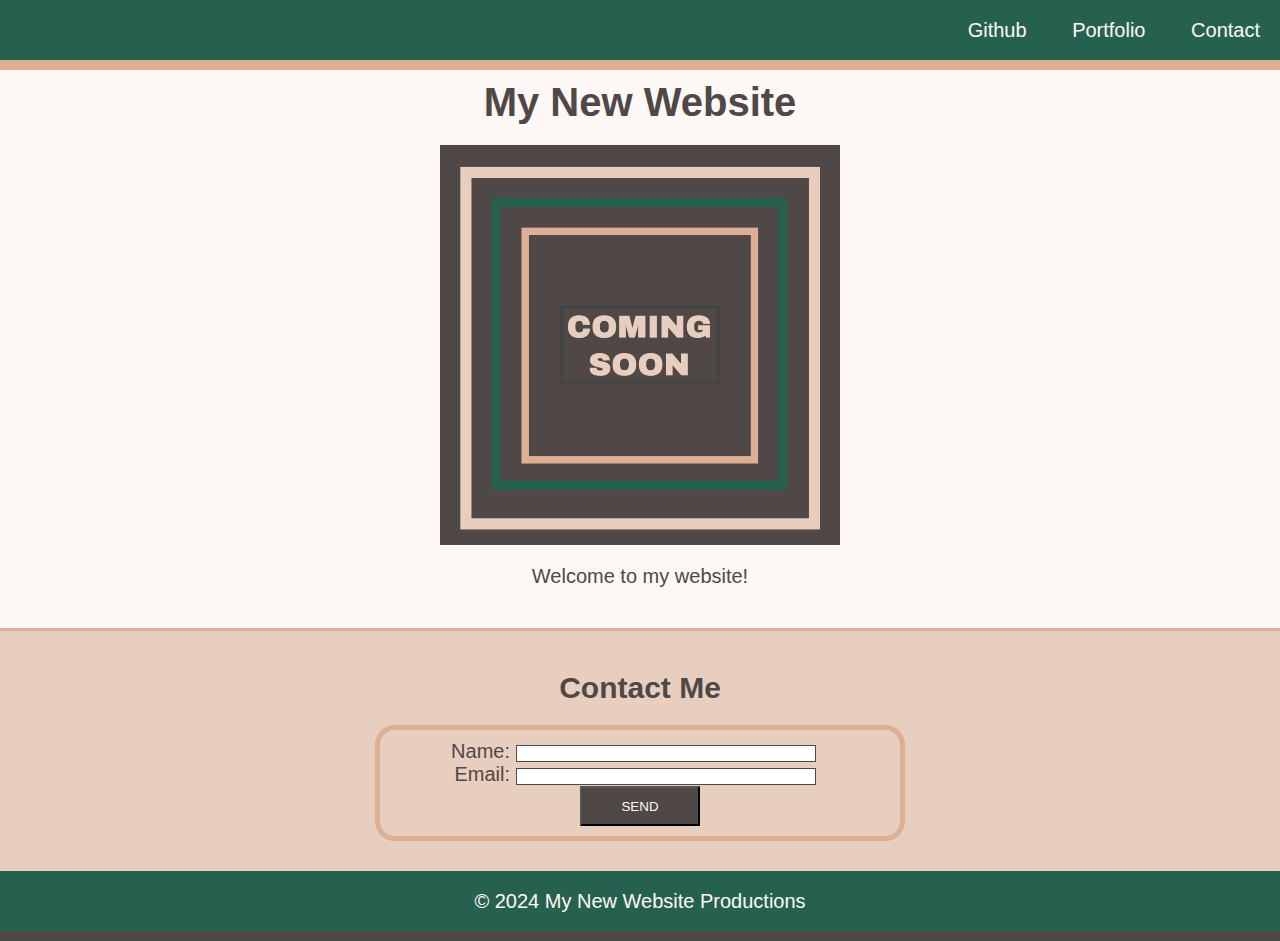
==== index.html @ 3ab2aec0 "reorganized files for pages" ====
<!DOCTYPE html>
<html lang="en-US">
<head>
  <meta charset="UTF-8">
  <meta name="viewport" content="width=device-width, initial-scale=1.0">
  <link rel="stylesheet" type="text/css" href="./assets/css/style.css">
  <title>My Landing Page</title>
</head>

<body>
  <header>
    <nav class="text-right">
      <ul>
        <li> <a href="https://github.com/">Github</a></li>
        <li> <a href="#">Portfolio</a></li>
        <li> <a href="#contact">Contact</a></li>
      </ul>
    </nav>
  </header>

  <main>
    <h1 class="text-center">My New Website</h1>
    <figure>
      <img src="./assets/images/image-1.png" alt="Graphic with Coming Soon text">
      <figcaption class="text-center">Welcome to my website!</figcaption>
    </figure>
    <section id="contact">
      <h2 class="text-center">Contact Me</h2>
      <form>
        <ul>
          <li>
            <label class="text-right" for="name">Name:</label>
            <input type="text" id="name" name="user-name">
          </li>
          <li>
            <label class="text-right" for="email">Email:</label>
            <input type="text" id="email" name="user-email">
          </li>
        </ul>
        <div class="text-center">
          <button type="submit">SEND</button>
        </div>
      </form>
    </section>
  </main>

  <footer class="text-center">
    © 2024 My New Website Productions 
  </footer>
    
</body>
</html>
---- assets/css/style.css ----
/* Universal Selector */
* {
  margin:0;
  padding:0;  
}

/* Element Selectors */
body {
  position: relative;
  font-family: "Goudy Bookletter 1911", sans-serif;
  font-size: 20px;
  background-color: #FDF8F5;
  color: #4F4846;
}

h1,
h2 {
  margin: 20px;
}

main {
  padding: 60px 0;
}

li {
  display: inline;
  padding: 0px 20px;
  text-decoration: none;
}

a {
  text-decoration: none;
  color: #FDF8F5;
}

header,
footer {
  height: 60px;
  width: 100%;
  line-height: 60px;
  background-color: #266150;
}

header {
  position: fixed;
  border-bottom: 10px solid #DDAF94;
}

footer {
  position: absolute;
  margin-top: 0;
  bottom: 0;
  border-bottom: 10px solid #4F4846;
  color: #FDF8F5;    
}

figure {
  margin-bottom: 40px;
}

img {
  display: block;
  margin: 20px auto;
}

section {
  margin-bottom: 0;
  padding: 20px 10px 40px 10px;
  border-top: 3px solid #DDAF94;
  background-color:  #E8CEBF;
}

form {
  /* Center the form on the page */
  margin: 0 auto;
  width: 500px;
  padding: 10px;
  border: 5px solid #DDAF94;
  border-radius: 20px;
}

label {
  display: inline-block;
  width: 100px;
}
  
input, 
textarea {
  box-sizing: border-box;
  width: 300px;
  border: 1px solid #4F4846;
}

textarea {
  vertical-align: top;
  height: 60px;
}
  
button {
  height: 40px;
  width: 120px;
  background-color: #4F4846;
  color: #FDF8F5;
}
 
/* Class Selectors */
.text-center {
  text-align: center;
}

.text-right {
  text-align: right;
}
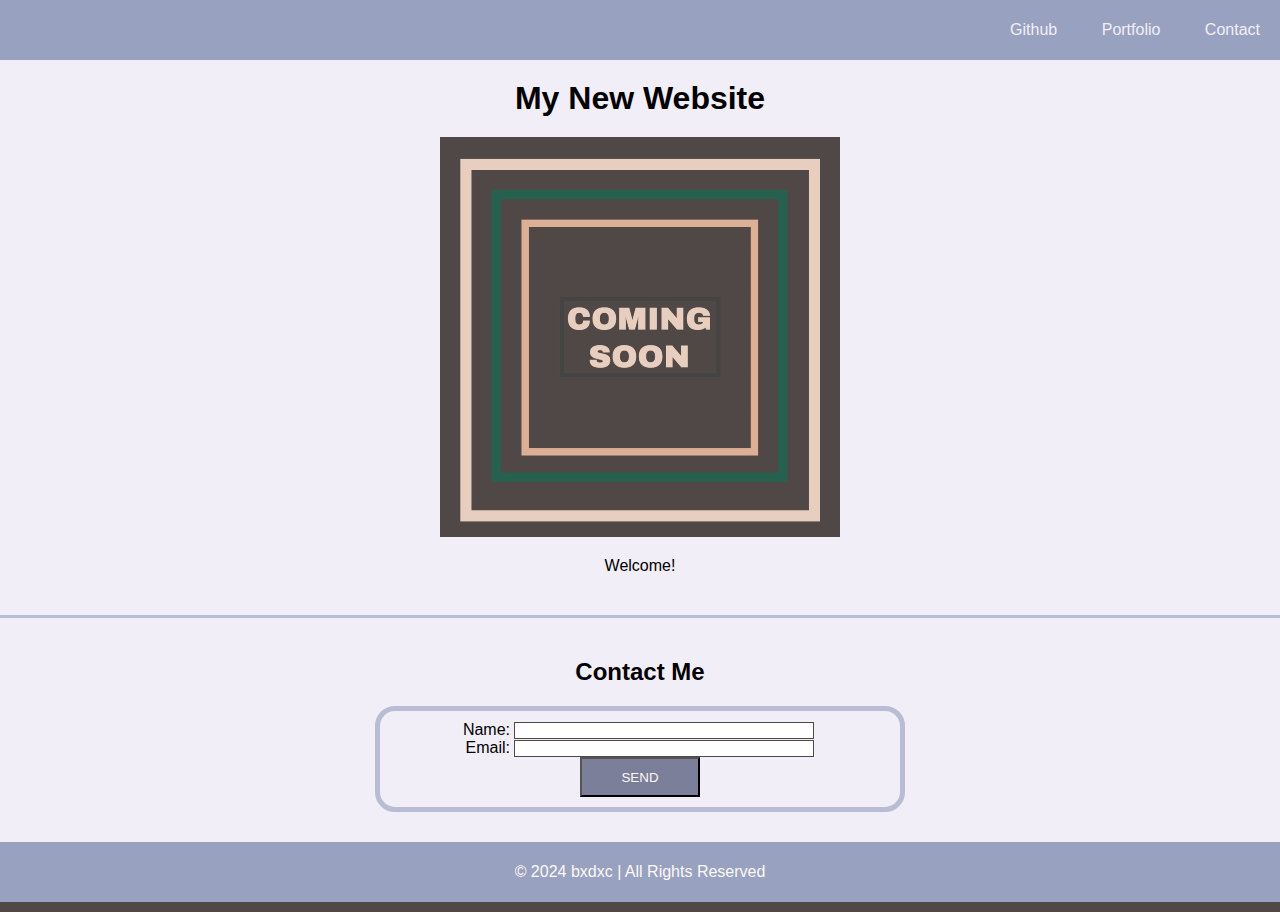
==== commit 68e0db7d: "change color pallete" ====
--- a/index.html
+++ b/index.html
@@ -12,7 +12,7 @@
     <nav class="text-right">
       <ul>
         <li> <a href="https://github.com/">Github</a></li>
-        <li> <a href="#">Portfolio</a></li>
+        <li> <a href="https://brandeecheung.github.io/PortfolioPage/">Portfolio</a></li>
         <li> <a href="#contact">Contact</a></li>
       </ul>
     </nav>
@@ -22,7 +22,7 @@
     <h1 class="text-center">My New Website</h1>
     <figure>
       <img src="./assets/images/image-1.png" alt="Graphic with Coming Soon text">
-      <figcaption class="text-center">Welcome to my website!</figcaption>
+      <figcaption class="text-center">Welcome!</figcaption>
     </figure>
     <section id="contact">
       <h2 class="text-center">Contact Me</h2>
@@ -45,7 +45,7 @@
   </main>
 
   <footer class="text-center">
-    © 2024 My New Website Productions 
+    © 2024 bxdxc | All Rights Reserved 
   </footer>
     
 </body>
--- a/assets/css/style.css
+++ b/assets/css/style.css
@@ -4,13 +4,22 @@
   padding:0;  
 }
 
+/* brand color palette */
+:root {
+  --primary: rgba(139, 148, 185, 0.56);
+  --secondary: rgb(153, 161, 192);
+  --tertiary: rgb(39, 40, 43);
+  --dark: rgb(0, 0, 0);
+  --light: rgb(242, 238, 247);
+}
+
 /* Element Selectors */
 body {
   position: relative;
   font-family: "Goudy Bookletter 1911", sans-serif;
-  font-size: 20px;
-  background-color: #FDF8F5;
-  color: #4F4846;
+  font-size: 16px;
+  background-color: var(--light);
+  color: black;
 }
 
 h1,
@@ -30,7 +39,7 @@
 
 a {
   text-decoration: none;
-  color: #FDF8F5;
+  color: var(--light);
 }
 
 header,
@@ -38,12 +47,11 @@
   height: 60px;
   width: 100%;
   line-height: 60px;
-  background-color: #266150;
+  background-color: var(--secondary);
 }
 
 header {
   position: fixed;
-  border-bottom: 10px solid #DDAF94;
 }
 
 footer {
@@ -66,8 +74,8 @@
 section {
   margin-bottom: 0;
   padding: 20px 10px 40px 10px;
-  border-top: 3px solid #DDAF94;
-  background-color:  #E8CEBF;
+  border-top: 3px solid var(--primary);
+  background-color:  var(--light);
 }
 
 form {
@@ -75,7 +83,7 @@
   margin: 0 auto;
   width: 500px;
   padding: 10px;
-  border: 5px solid #DDAF94;
+  border: 5px solid var(--primary);
   border-radius: 20px;
 }
 
@@ -99,7 +107,7 @@
 button {
   height: 40px;
   width: 120px;
-  background-color: #4F4846;
+  background-color: #7b7f9a;
   color: #FDF8F5;
 }
  
